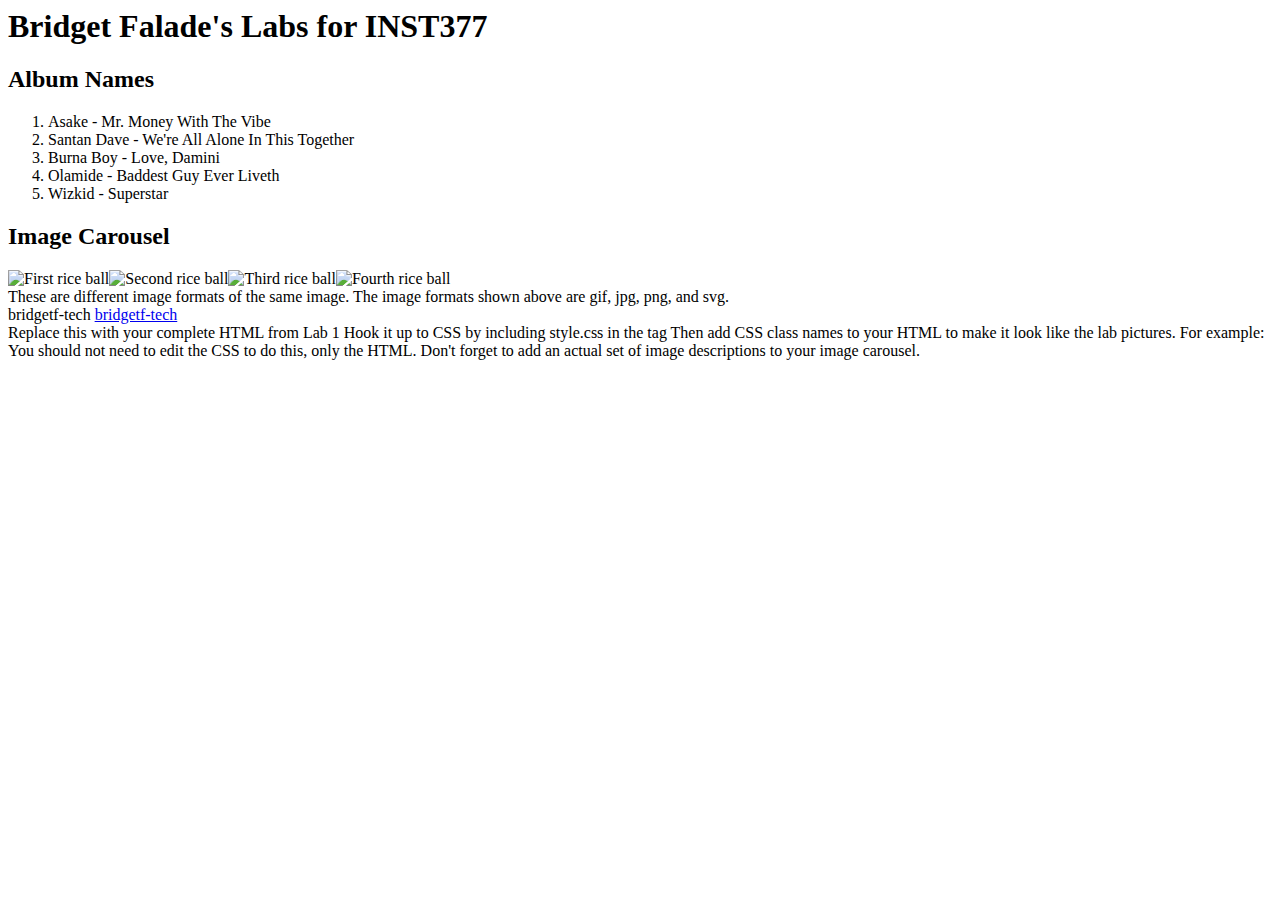
==== client/lab_2/index.html @ cdd89075 "hooked up styled sheet" ====
<html lang="en">
<head>
  <meta charset="UTF-8">
  <meta http-equiv="X-UA-Compatible" content="IE=edge">
  <meta name="viewport" content="width=device-width, initial-scale=1.0">
  <title>Bridget Falade's Labs</title>
  <link rel="stylesheet" href="style.css">
</head>
<body>
  <div>
    <header><h1>Bridget Falade's Labs for INST377</h1></header>
    <div>
      <div>
        <h2>Album Names</h2>
        <ol>
          <li>Asake - Mr. Money With The Vibe</li>
          <li>Santan Dave - We're All Alone In This Together</li>
          <li>Burna Boy - Love, Damini</li>
          <li>Olamide - Baddest Guy Ever Liveth</li>
          <li>Wizkid - Superstar</li>
        </ol>
      </div>
      <div><h2>Image Carousel</h2></div>
      <div><img src="images/images1/mochi.gif" alt="First rice ball"><img src="images/images1/mochi.jpg" alt="Second rice ball"><img src="images/images1/mochi.png" alt="Third rice ball"><img src="images/images1/mochi.svg" alt="Fourth rice ball"></div>
    </div>
    <div>These are different image formats of the same image. The image formats shown above are gif, jpg, png, and svg.</div>
  </div>
    <footer>bridgetf-tech <a href="http://github.com/bridgetf-tech/" target="_blank" rel="noopener noreferrer">bridgetf-tech</a></footer>
</body>
</html>





Replace this with your complete HTML from Lab 1

Hook it up to CSS by including style.css in the <head> tag

Then add CSS class names to your HTML to make it look like the lab pictures.
For example: <div class="selector">

You should not need to edit the CSS to do this, only the HTML.

Don't forget to add an actual set of image descriptions to your image carousel.
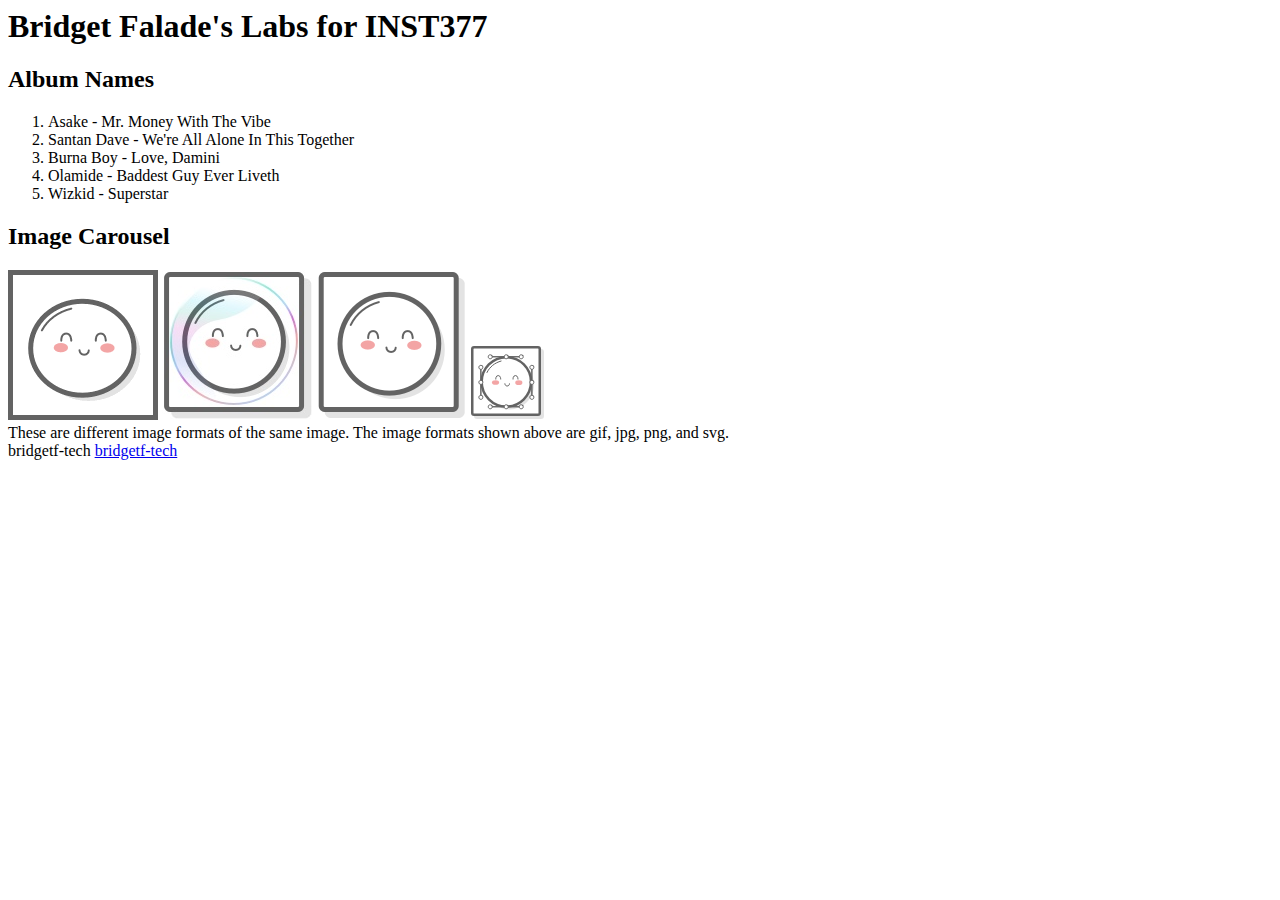
==== commit e3adbba9: "updated lab2" ====
--- a/client/lab_2/index.html
+++ b/client/lab_2/index.html
@@ -7,12 +7,15 @@
   <link rel="stylesheet" href="style.css">
 </head>
 <body>
-  <div>
-    <header><h1>Bridget Falade's Labs for INST377</h1></header>
-    <div>
-      <div>
+  <div class="wrapper">
+    <!-- wrapper -->
+    <header class= "header"><h1>Bridget Falade's Labs for INST377</h1></header>
+    <div class="container">
+        <!-- container -->
+      <div class="left_section box">
+        <!--left inputs -->
         <h2>Album Names</h2>
-        <ol>
+        <ol class="box">
           <li>Asake - Mr. Money With The Vibe</li>
           <li>Santan Dave - We're All Alone In This Together</li>
           <li>Burna Boy - Love, Damini</li>
@@ -20,26 +23,25 @@
           <li>Wizkid - Superstar</li>
         </ol>
       </div>
-      <div><h2>Image Carousel</h2></div>
-      <div><img src="images/images1/mochi.gif" alt="First rice ball"><img src="images/images1/mochi.jpg" alt="Second rice ball"><img src="images/images1/mochi.png" alt="Third rice ball"><img src="images/images1/mochi.svg" alt="Fourth rice ball"></div>
+      <div class="right_section box"> <!-- right side -->
+        <h2>Image Carousel</h2>
+        <div class="grid"> <!-- images box -->
+            <img src="images/images1/mochi.gif" alt="First rice ball" />
+            <img src="images/images1/mochi.jpg" alt="Second rice ball" />
+            <img src="images/images1/mochi.png" alt="Third rice ball" />
+            <img src="images/images1/mochi.svg" alt="Fourth rice ball" />
+        </div>
+        <div class="box">
+            <!-- description box -->
+            These are different image formats of the same image. The image formats shown above are gif, jpg, png, and svg.
+        </div>
     </div>
-    <div>These are different image formats of the same image. The image formats shown above are gif, jpg, png, and svg.</div>
-  </div>
-    <footer>bridgetf-tech <a href="http://github.com/bridgetf-tech/" target="_blank" rel="noopener noreferrer">bridgetf-tech</a></footer>
+</div>
+
+    <footer class="footer">
+        bridgetf-tech <a href="http://github.com/bridgetf-tech/" target="_blank" rel="noopener noreferrer">bridgetf-tech</a>
+    </footer>
 </body>
 </html>
 
 
-
-
-
-Replace this with your complete HTML from Lab 1
-
-Hook it up to CSS by including style.css in the <head> tag
-
-Then add CSS class names to your HTML to make it look like the lab pictures.
-For example: <div class="selector">
-
-You should not need to edit the CSS to do this, only the HTML.
-
-Don't forget to add an actual set of image descriptions to your image carousel.